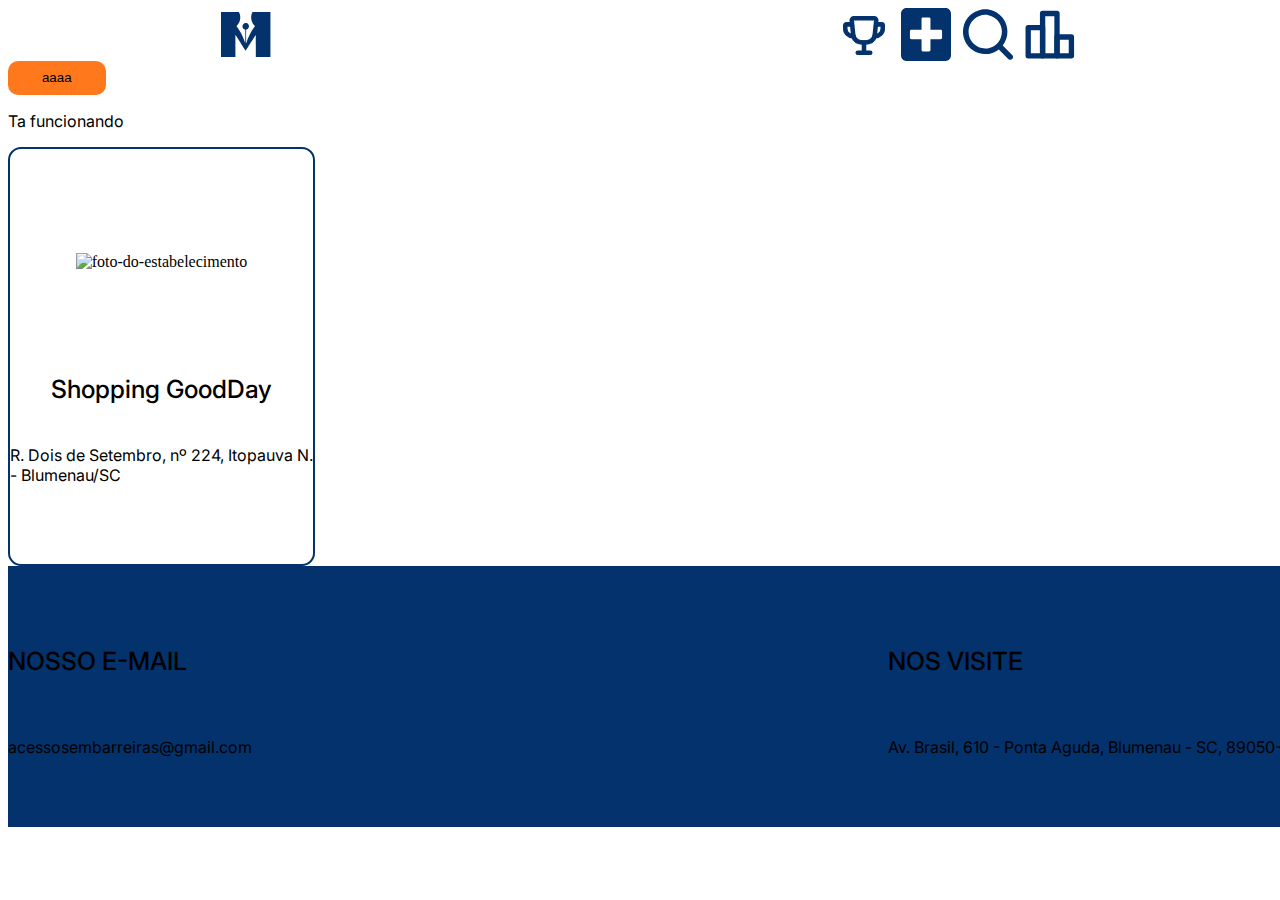
==== src/main/webapp/assets/estilos/teste.html @ f67beb9c "Adicionado padrões ao CSS" ====
<!DOCTYPE html>
<html lang="en">

<head>
    <meta charset="UTF-8">
    <meta name="viewport" content="width=device-width, initial-scale=1.0">
    <title>Document</title>
    <link rel="stylesheet" href="padrao.css">
    <link rel="stylesheet" href="pesquisa.css">
</head>


<body>


    <header class="template-grid">
        <nav class="cabecalho-geral">
            <img src="../imagens/LOGO AZUL.svg">
            <div class="dive">
                <img src="../imagens/🦆 icon _achievements_.svg" alt="bbb">
                <img src="../imagens/Plus.svg" alt="ccc">
                <img src="../imagens/Vector.svg" alt="cba">
                <img src="../imagens/🦆 icon _ranking_.svg" alt="abc">

            </div>
        </nav>
    </header>


    <button class="botao-pequeno"> aaaa </button>
    <p class="texto-pequeno">Ta funcionando</p>

    <div class="cards-estabelecimentos">
            <div class="estabelecimentos-top">
                <div class="estabelecimentos-imagem">
                    <img src="../imagens/estabelecimento.svg" alt="foto-do-estabelecimento">
                </div>
            </div>
            <div class="estabelecimentos-baixo">
                 <div class="estabelecimentos-informacoes">
                    <p class="texto-medio"> Shopping GoodDay </p>
                    <p class="texto-pequeno"> R. Dois de Setembro, nº 224, Itopauva N. - Blumenau/SC </p>
                 </div>   
            </div>
    </div>

    <footer class="rodape-">
        <div class="rodape-contato"> 
            <p class="texto-medio"> NOSSO E-MAIL</p>
            <p class="texto-pequeno">acessosembarreiras@gmail.com</p>
        </div>
        <div class="rodape-social">
            <p class="texto-medio"> NOS VISITE</p>
            <p class="texto-pequeno"> Av. Brasil, 610 - Ponta Aguda, Blumenau - SC, 89050-000 </p>
        </div>
    </footer>
</body>
</html>
---- src/main/webapp/assets/estilos/padrao.css ----
@import url('https://fonts.googleapis.com/css2?family=Inter:wght@400;500;700&display=swap');

:root{
    --laranja: #FF781C;
    --branco: #FFFFFF;
    --azul: #03326C;
    --cinza: #D1D3D2;
    --preto: #251212;
    --cinza-escuro: #6A6A6A;

    /*Fontes*/

    --fontes-geral:'Inter', sans-serif;
}

/*Textos*/
[class*="texto-"]{
    font-family: var(--fontes-geral);
}

.texto-pequeno {
    font-size: 1em;
    font-weight: 400;
}

.texto-medio{
    font-size: 1.56em;
    font-weight: 500;
}

.texto-grande{
    font-size: 1.25em;
    font-weight: 700;
}
/*imagens*/


/*Grid - Posicionamento*/

.template-grid{
    display: grid;
    grid-template-columns: repeat(12, 1fr);
    width: 100vw;
}

.grid-esquerda{
    grid-column: 2 / 7;
}

.grid-direita{
    grid-column: 7 / 12;
}

/* Botões */

[class*="botao-"]{
    transition: height 500ms, width 500ms ease;
    background-color: #FF781C;
}

[class*="botao-"]:hover{
    height: 38px;
    width: 102px;
    background-color: #E76D1B;
    
}

[class*="botao-"]:active{
    height: 42px;
    width: 105px;   
    background-color: #03326C;
}

.botao-pequeno{
    width: 97.59px;
    height: 34.38px;
    border-radius: 10px;
    border: #E76D1B;
}

.botao-medio{
    width: 127px; 
    height: 40px;
    border-radius: 10px;
    border: #E76D1B;
}

.botao-grande{
    width: 162px;
    height: 50px;
    border-radius: 10px;
    border: #E76D1B;
}



/*Cabeçalho*/


.cabecalho-geral{
    grid-column: 3 / 11;
    display: flex;
    align-items: center;
    justify-content: space-between;


}

.cabecalho-geral img {
    width: 50px;
}

.cabecalho-geral .dive{
    display: flex;
    gap: 12px;
}

/* Rodapé */
/*arrrumar todo o rodapé*/
footer{
    width: 1920px;
    height: 206px;
    padding-top: 55px;
    background-color: #03326C;
}

[class*="rodape-"]{
    display: flex;
    flex-direction: column;
    justify-content: flex-start;
    gap: 20px;
    flex-wrap: wrap;
}

.rodape-contato{
    column: 2 / 4;
}

.rodape-social{
    column: 6 / 9;
}

/*Cards*/

[class*="cards-"]{
    width: 50;
    height: 40;
    background-color: #FFFFFF;
    border: 2px solid var(--laranja);
}
---- src/main/webapp/assets/estilos/pesquisa.css ----
/*Cards*/

[class*="cards-"]{
    width: 50;
    height: 40;
    background-color: #FFFFFF;
    border: 2px solid var(--laranja);
}

.cards-estabelecimentos{
    border: 2px solid var(--azul);
    border-radius: 13px;
    width: 303px;
    height: 415px;
    background-color: var(--branco);  
    transition: transform 500ms;

}

.cards-estabelecimentos:hover{
    transform: scale(1.1);
}


.estabelecimentos-top{
    position: relative;
    display: flex;
    justify-content: center;
}

.cards-linha{
    grid-column: 2 / 12;
    display: flex;
    flex-wrap: wrap;
    justify-content: space-evenly;
}

.estabelecimentos-top .estabelecimentos-imagem{
    display: flex;
    justify-content: center;
    align-items: center;
    height: 225.54px;
    width: 303ww;
    position: absolute;
    top: 0px;
}

.estabelecimentos-baixo{
    position: relative;
    display: flex;
    justify-content: center;
}

.estabelecimentos-baixo .estabelecimentos-informacoes{
    display: flex;
    flex-direction: column;
    align-items: center;
    padding: 200px 0 20px 0;
}
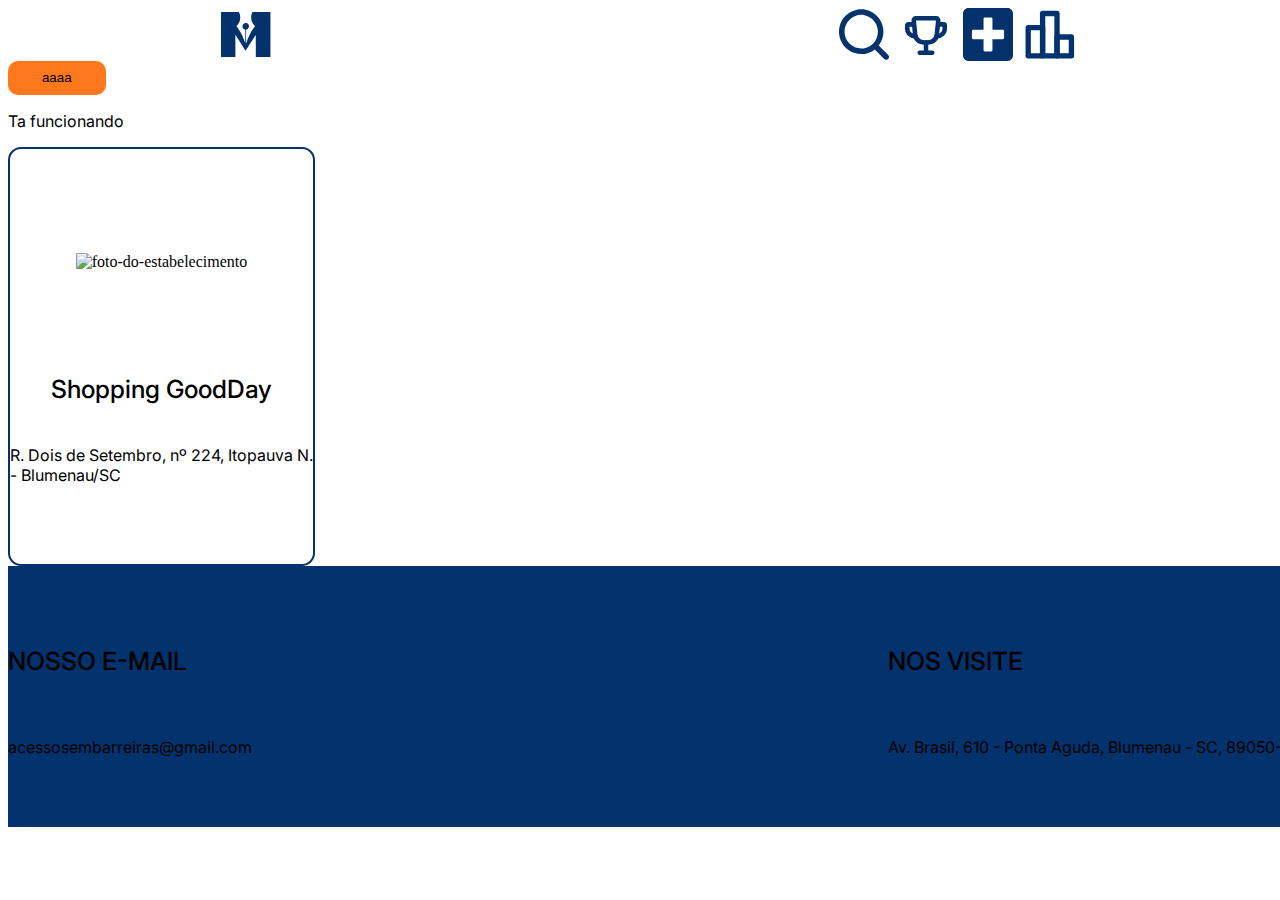
==== commit 64b7b67b: "Adicionado atualizações ao padrão do CSS" ====
--- a/src/main/webapp/assets/estilos/teste.html
+++ b/src/main/webapp/assets/estilos/teste.html
@@ -17,9 +17,10 @@
         <nav class="cabecalho-geral">
             <img src="../imagens/LOGO AZUL.svg">
             <div class="dive">
+                
+                <img src="../imagens/Vector.svg" alt="cba">
                 <img src="../imagens/🦆 icon _achievements_.svg" alt="bbb">
                 <img src="../imagens/Plus.svg" alt="ccc">
-                <img src="../imagens/Vector.svg" alt="cba">
                 <img src="../imagens/🦆 icon _ranking_.svg" alt="abc">
 
             </div>
--- a/src/main/webapp/assets/estilos/padrao.css
+++ b/src/main/webapp/assets/estilos/padrao.css
@@ -111,7 +111,7 @@
     width: 50px;
 }
 
-.cabecalho-geral .dive{
+.cabecalho-geral .dive{ /*Mudar esse nome "dive"*/
     display: flex;
     gap: 12px;
 }
